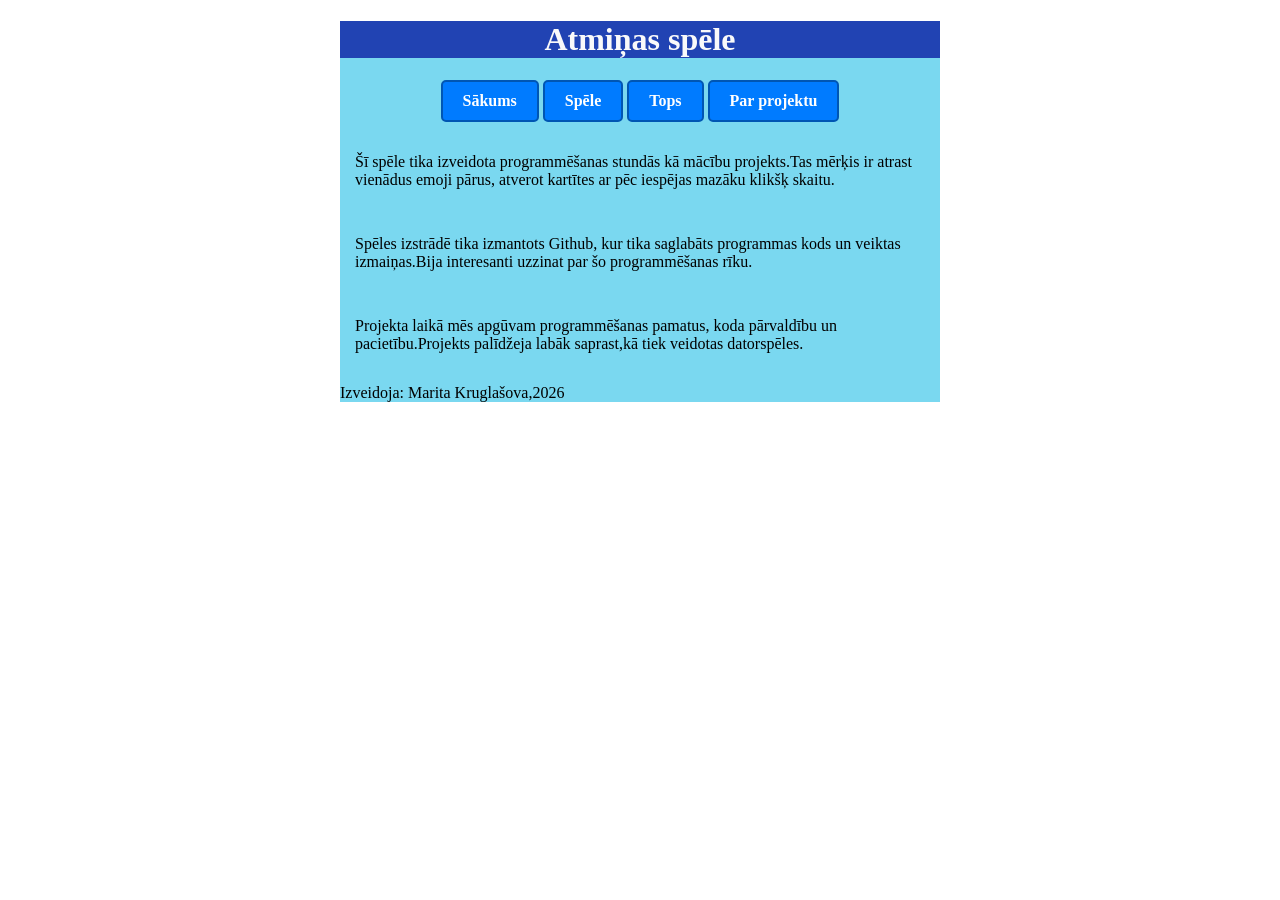
==== templates/par.html @ 30dae1c8 "dsgdgdgdff" ====
<!DOCTYPE html>
<html>
<header>
    <meta charset="UTF-8">
    <title>Atmiņas spēle</title>
    <link href="/static/style.css" rel="stylesheet">
</header>
<body>
    <div class="ietvars"><!--pelēkais laukums-->
        <div class="galviene"><!--virsraksts un meņuška-->
            <h1>Atmiņas spēle</h1>
            <ul>
                <li><a href="/">Sākums</a></li>
                <li><a href="/spele">Spēle</a></li>
                <li><a href="/tops">Tops</a></li>
                <li><a href="/par">Par projektu</a></li>
            </ul>
        </div><!--aizver galvieni-->
        <div class="saturs">
            <p>Šī spēle tika izveidota programmēšanas stundās kā mācību projekts.Tas mērķis ir atrast vienādus emoji pārus, atverot kartītes ar pēc iespējas mazāku klikšķ skaitu.</p>

            <p>Spēles izstrādē tika izmantots Github, kur tika saglabāts programmas kods un veiktas izmaiņas.Bija interesanti uzzinat par šo programmēšanas rīku.</p>

            <p>Projekta laikā mēs apgūvam programmēšanas pamatus, koda pārvaldību un pacietību.Projekts palīdžeja labāk saprast,kā tiek veidotas datorspēles.</p>



            <div class="side-text">
                Izveidoja: Marita Kruglašova,2026
            </div>


        </div><!--aizver saturs-->




    </div><!--aizver ietvars-->
</body>




</html>
---- static/style.css ----
.ietvars {
    width: 600px;
    margin-left: auto;
    margin-right: auto;
    background: rgb(122, 216, 240);
}

h1 {
    text-align: center;
    background: rgb(33, 67, 179);
    color: rgb(249, 249, 250);
}

ul {
    text-align: center;
    padding: 0px;
}

li {
    display: inline-block;
}

.speles_lauk {
    display: flex;
    flex-wrap: wrap;

    width: 485px;
    background: rgb(0, 0, 0);
    text-align: center;
    margin: auto;
    padding: 10px;

}

.bloks {
    display: flex;
    align-items: center;
    justify-content: center;
    background: rgb(58, 55, 226);
    width: 100px;
    height: 100px;
    margin: 10px;
    font-size: 45px;
    border-radius: 5px;
    transition: background 0.3s;
}

.bloks:hover {
    background:  #6882f5;
    cursor: pointer;
}

a {
    text-decoration: none;
    display: inline-block;
    padding: 10px 20px;
    border-radius: 5px;
    font-size: 16px;
    font-weight: bold;
    text-align: center;
    transition: background-color 0.3s, transform 0.2s;
    background-color: #007BFF;
    color: white;
    border: 2px solid #0056b3;
}

a:hover {
    background-color: #0056b3;
    transform: scale(1.05);
}

a:active {
    background-color: #274b72;
    color: rgb(33, 22, 180);
    transform: scale(1.05);
}

p{
    padding: 15px;
}

p{
    h3: 15px;
}
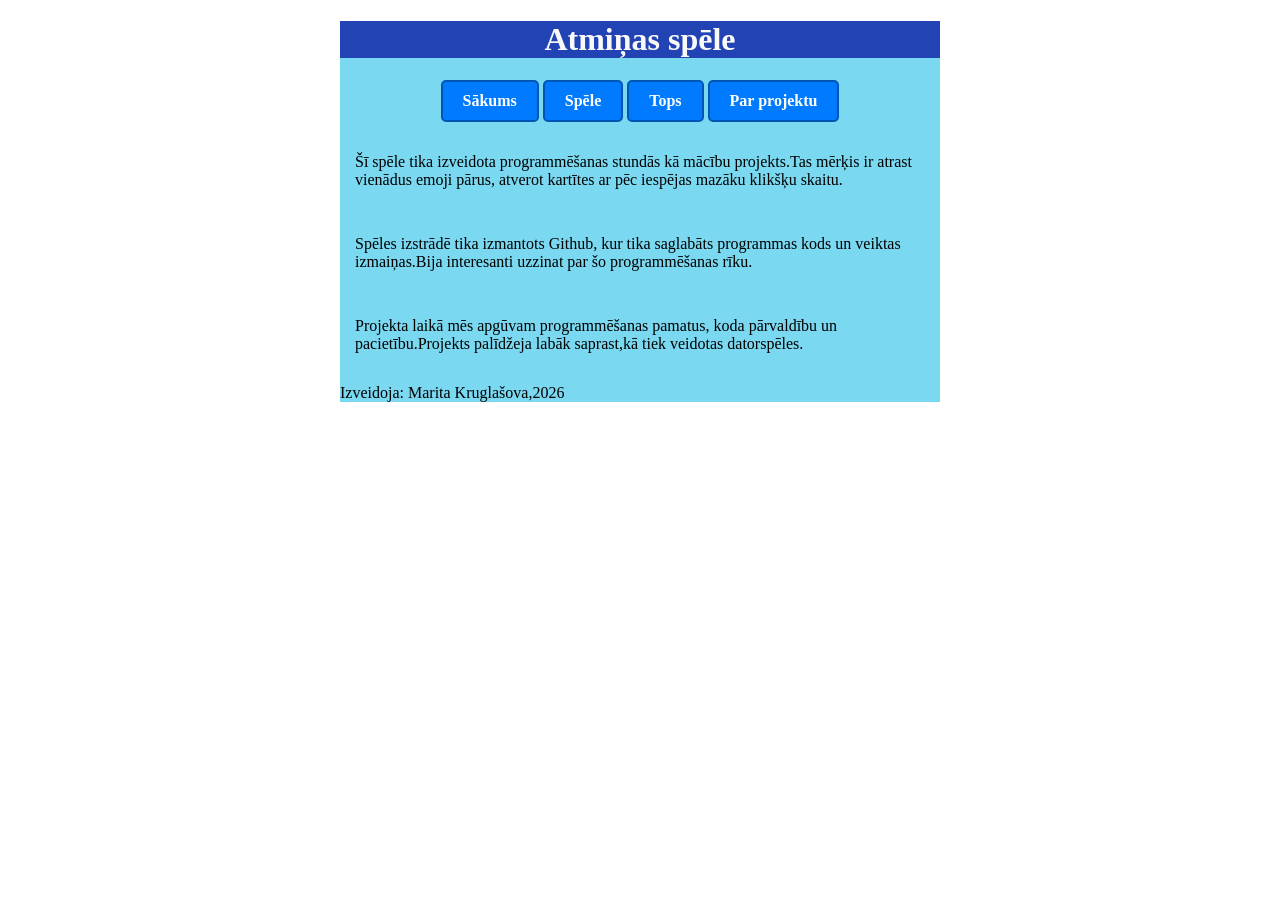
==== commit 068f1bfc: "fgfgdgrfgfbf" ====
--- a/templates/par.html
+++ b/templates/par.html
@@ -17,7 +17,7 @@
             </ul>
         </div><!--aizver galvieni-->
         <div class="saturs">
-            <p>Šī spēle tika izveidota programmēšanas stundās kā mācību projekts.Tas mērķis ir atrast vienādus emoji pārus, atverot kartītes ar pēc iespējas mazāku klikšķ skaitu.</p>
+            <p>Šī spēle tika izveidota programmēšanas stundās kā mācību projekts.Tas mērķis ir atrast vienādus emoji pārus, atverot kartītes ar pēc iespējas mazāku klikšķu skaitu.</p>
 
             <p>Spēles izstrādē tika izmantots Github, kur tika saglabāts programmas kods un veiktas izmaiņas.Bija interesanti uzzinat par šo programmēšanas rīku.</p>
 
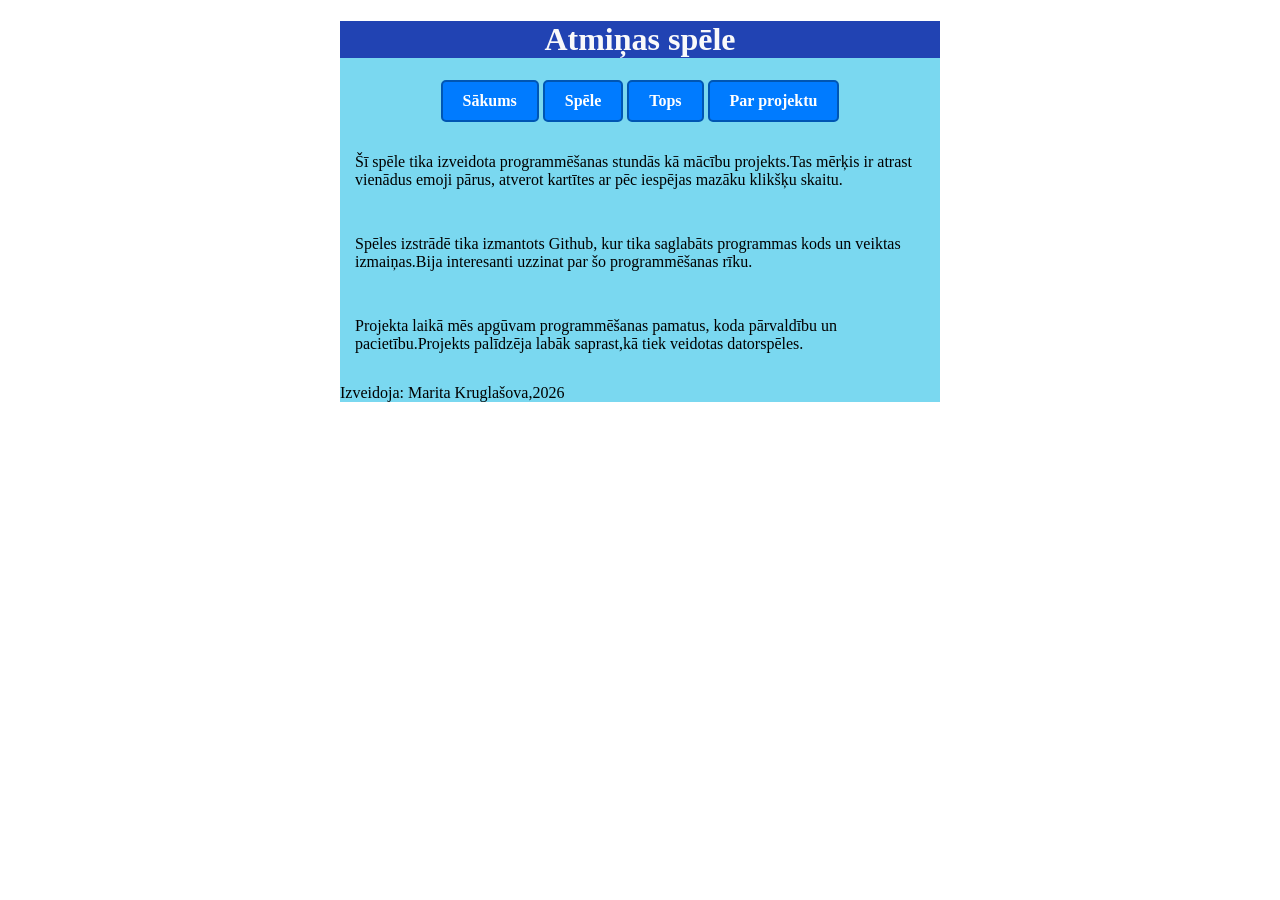
==== commit fdcd45d2: "ffffdsfdf" ====
--- a/templates/par.html
+++ b/templates/par.html
@@ -21,7 +21,7 @@
 
             <p>Spēles izstrādē tika izmantots Github, kur tika saglabāts programmas kods un veiktas izmaiņas.Bija interesanti uzzinat par šo programmēšanas rīku.</p>
 
-            <p>Projekta laikā mēs apgūvam programmēšanas pamatus, koda pārvaldību un pacietību.Projekts palīdžeja labāk saprast,kā tiek veidotas datorspēles.</p>
+            <p>Projekta laikā mēs apgūvam programmēšanas pamatus, koda pārvaldību un pacietību.Projekts palīdzēja labāk saprast,kā tiek veidotas datorspēles.</p>
 
 
 
